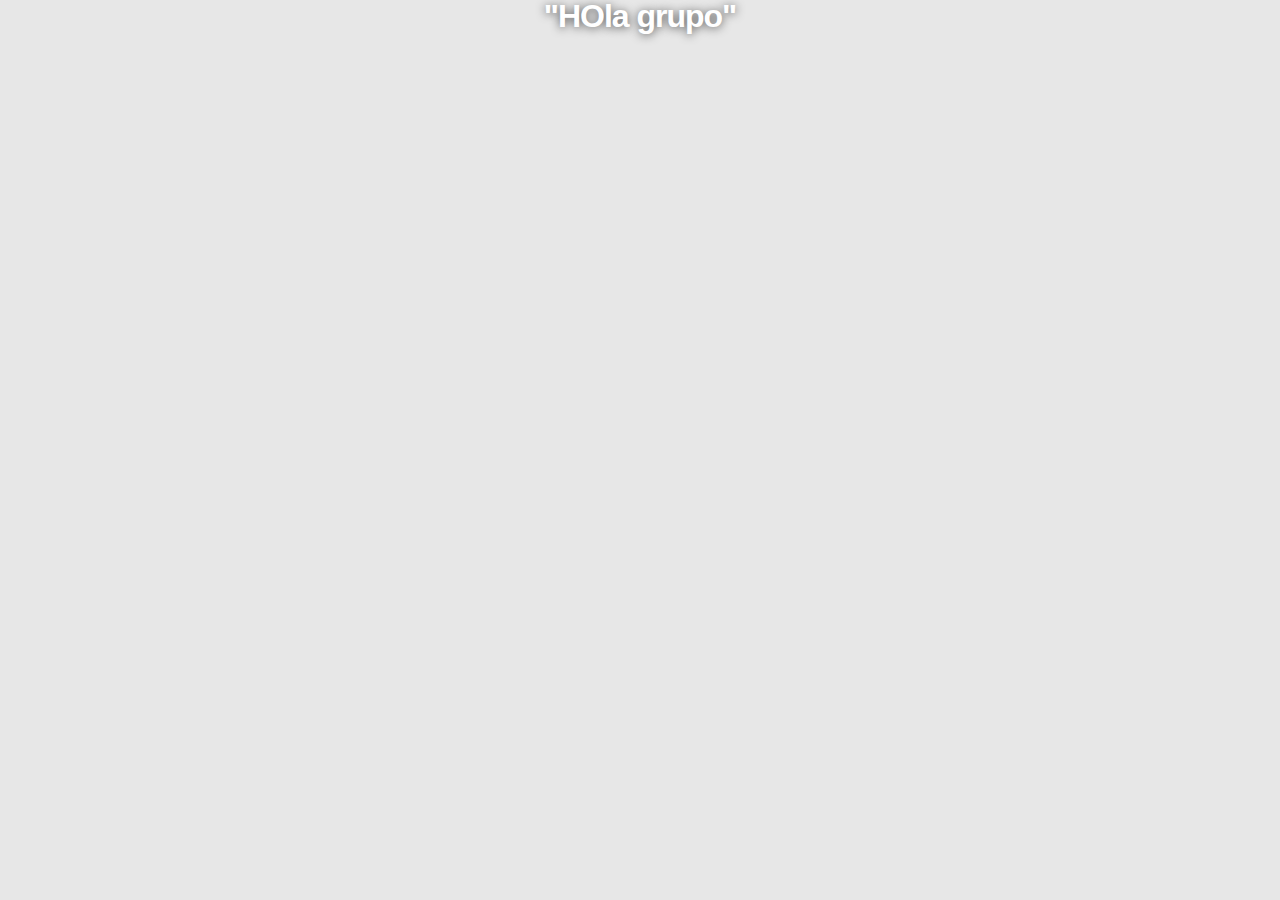
==== templates/usuarios.html @ a8c55784 "third commit" ====
<html lang="en">
<head>
    <meta charset="UTF-8">
    <meta http-equiv="X-UA-Compatible" content="IE=edge">
    <meta name="viewport" content="width=device-width, initial-scale=1.0">
    <link rel="stylesheet" href='/static/main.css' />
    <title>Document</title>
</head>
<body>  
    <h1>"HOla grupo"</h1>
</body>
</html>
---- static/main.css ----
* {
    margin: 0;
}
body{
    background-color: #e7e7e7;
}
h1 { color: #fff; 
    font-family: Tahoma, sans-serif;
    font-weight: bold; 
    letter-spacing: -1px; 
    line-height: 1; 
    text-align: center;
    text-shadow: rgba(0, 0, 0, 0.673) 0px 1px 10px;
     }

.header{
    background-color:#6695cb73;
    height: 100px;
    display: flex;
    align-items: center;    
    justify-content: center;
    box-shadow: 5px 0px 20px black;
    margin-bottom: 30px;
    justify-content: space-between;
    flex-direction: row-reverse;
    padding: 15px 25px;
    background: linear-gradient(
      270.01deg,
      rgba(174, 166, 255, 0.85963) 8.27%,
      #f2e1ff 45.42%,
      rgba(255, 249, 219, 0) 82.18%
    );
  }
img{
    height: 60px;
    width: auto;
}
label {
    color: #6695cb;
    font-family: Tahoma, sans-serif;
    font-weight: bold;
    width: 230px;
    text-align: center;
    }

#button {
    padding: 5px;
    /* margin-left: 10px; */
    font-family: Tahoma, sans-serif;
    border: 1px solid gray;
    background-color:#6695cb;
    border-radius: 25px;
    margin: 15px;
    width: 100px;
    font-size: 15px;
    }

#form {
    display: flex;
    flex-direction: column;
    align-items: center;
    line-height: 40px;
}
input{
    border-radius: 10px;
    width: 350px;
    height: 30px;
}

.test{
    list-style: none;
    font-size: 40px;
}
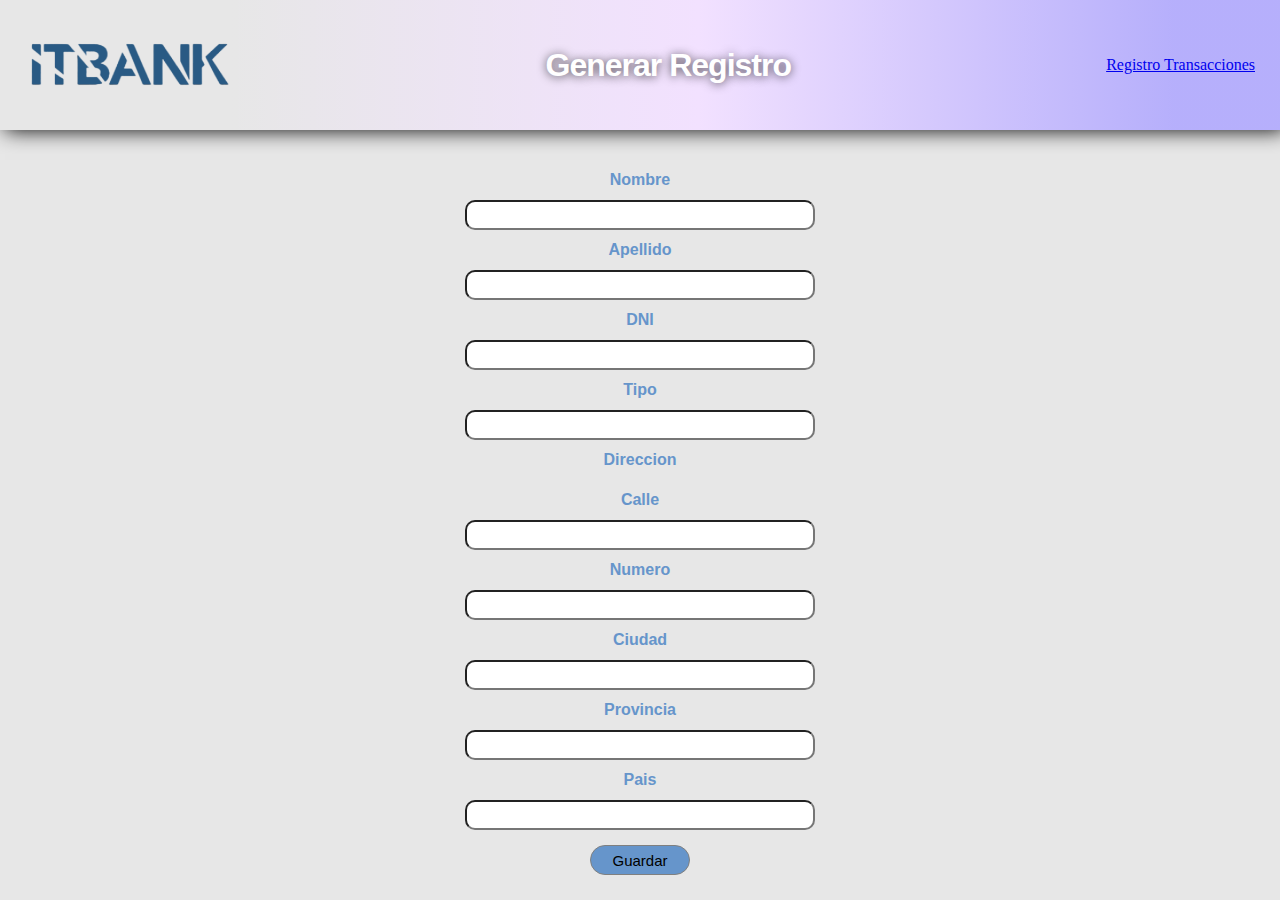
==== commit b9652e25: "add user" ====
--- a/templates/usuarios.html
+++ b/templates/usuarios.html
@@ -3,10 +3,37 @@
     <meta charset="UTF-8">
     <meta http-equiv="X-UA-Compatible" content="IE=edge">
     <meta name="viewport" content="width=device-width, initial-scale=1.0">
-    <link rel="stylesheet" href='/static/main.css' />
+    <link rel="stylesheet" href='/static/css/main.css' />
     <title>Document</title>
 </head>
 <body>  
-    <h1>"HOla grupo"</h1>
+    <div class="header">
+        <a href="/">Registro Transacciones</a>
+        <h1>Generar Registro</h1>
+        <img src="../static/images/itbank_logo.png" alt="logo">
+    </div>
+    <form method="POST" id="form">
+        <label for="">Nombre</label>
+        <input type="text" name="nombre">
+        <label for="">Apellido</label>
+        <input type="text" name="apellido">
+        <label for="">DNI</label>
+        <input type="number" name="dni">
+        <label for="">Tipo</label>
+        <input type="text" name="tipo_cuenta">
+        <label for="">Direccion</label>
+        <label for="">Calle</label>
+        <input type="text" name="direccion_calle">
+        <label for="">Numero</label>
+        <input type="number" name="direccion_numero">
+        <label for="">Ciudad</label>
+        <input type="text" name="direccion_ciudad">
+        <label for="">Provincia</label>
+        <input type="text" name="direccion_provincia">
+        <label for="">Pais</label>
+        <input type="text" name="direccion_pais">
+        <input id = "button" type="submit" value="Guardar">
+    </form>
+
 </body>
 </html>--- a/static/css/main.css
+++ b/static/css/main.css
@@ -0,0 +1,119 @@
+* {
+    margin: 0;
+}
+body{
+    background-color: #e7e7e7;
+}
+h1 { color: #fff; 
+    font-family: Tahoma, sans-serif;
+    font-weight: bold; 
+    letter-spacing: -1px; 
+    line-height: 1; 
+    text-align: center;
+    text-shadow: rgba(0, 0, 0, 0.673) 0px 1px 10px;
+     }
+
+.header{
+    background-color:#6695cb73;
+    height: 100px;
+    display: flex;
+    align-items: center;    
+    justify-content: center;
+    box-shadow: 5px 0px 20px black;
+    margin-bottom: 30px;
+    justify-content: space-between;
+    flex-direction: row-reverse;
+    padding: 15px 25px;
+    background: linear-gradient(
+      270.01deg,
+      rgba(174, 166, 255, 0.85963) 8.27%,
+      #f2e1ff 45.42%,
+      rgba(255, 249, 219, 0) 82.18%
+    );
+  }
+
+img{
+    height: 60px;
+    width: auto;
+}
+label {
+    color: #6695cb;
+    font-family: Tahoma, sans-serif;
+    font-weight: bold;
+    width: 230px;
+    text-align: center;
+    }
+
+#button {
+    padding: 5px;
+    /* margin-left: 10px; */
+    font-family: Tahoma, sans-serif;
+    border: 1px solid gray;
+    background-color:#6695cb;
+    border-radius: 25px;
+    margin: 15px;
+    width: 100px;
+    font-size: 15px;
+    }
+
+#form {
+    display: flex;
+    flex-direction: column;
+    align-items: center;
+    line-height: 40px;
+}
+input{
+    border-radius: 10px;
+    width: 350px;
+    height: 30px;
+}
+
+.test{
+    list-style: none;
+    font-size: 40px;
+}
+
+.body-data{
+    background-color: white; 
+    border-radius: 30px;
+    margin: 50px 100px 50px 100px;
+    display: grid;
+    grid-template-columns: repeat(2, 50%);
+    grid-template-rows: repeat(3, 1fr);
+    row-gap: 50px;
+    font-family: 'Gill Sans', 'Gill Sans MT', Calibri, 'Trebuchet MS', sans-serif;
+    align-items: center;
+}
+
+.static-content{
+    grid-column:1/ 3;
+    grid-row: 1;
+    justify-content: center;
+    text-align: center;
+}
+
+.variable-content{
+    word-wrap: break-word;
+    background-color: #e7e7e7;
+    margin: 0px 40px;
+    line-height: 20px;
+    border: solid 3px #6695cb;
+    border-radius: 50px;
+    box-shadow: 0px 3px 5px rgba(0, 0, 0, 0.558);
+}
+
+h2{
+    font-size: 25px;
+    margin-top: 15px;
+    text-align: center;    
+}
+ul {
+    font-size: 17px;
+    margin-top: 10px;
+    padding-bottom: 10px;
+    padding-left: 50px;
+}
+li{
+    line-height: 30px;
+}
+
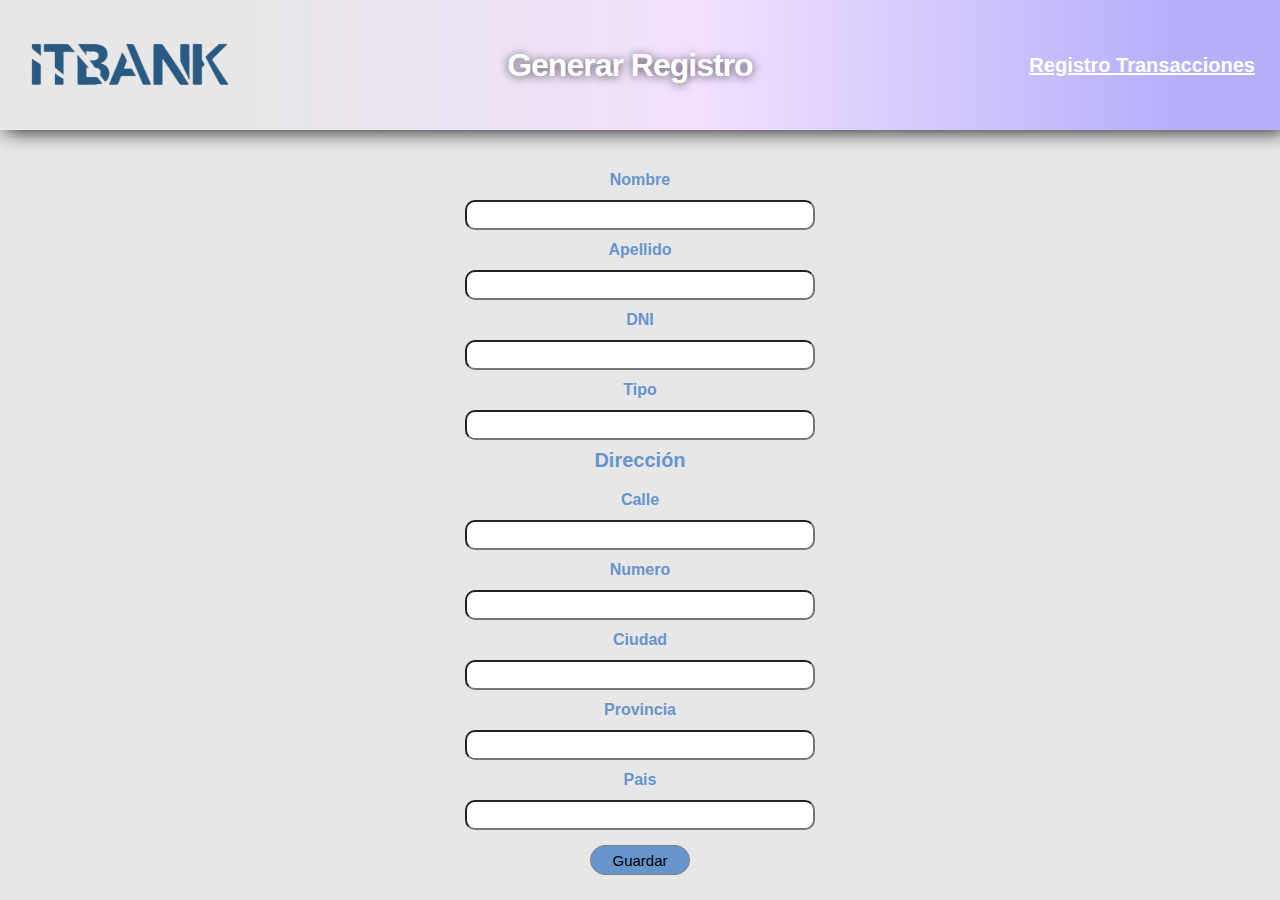
==== commit 5e448208: "detalles-generales" ====
--- a/templates/usuarios.html
+++ b/templates/usuarios.html
@@ -8,7 +8,7 @@
 </head>
 <body>  
     <div class="header">
-        <a href="/">Registro Transacciones</a>
+        <a href="/" id = "boton_registro_transacciones">Registro Transacciones</a>
         <h1>Generar Registro</h1>
         <img src="../static/images/itbank_logo.png" alt="logo">
     </div>
@@ -21,7 +21,7 @@
         <input type="number" name="dni">
         <label for="">Tipo</label>
         <input type="text" name="tipo_cuenta">
-        <label for="">Direccion</label>
+        <label for="" id = "break">Dirección</label>
         <label for="">Calle</label>
         <input type="text" name="direccion_calle">
         <label for="">Numero</label>
--- a/static/css/main.css
+++ b/static/css/main.css
@@ -117,3 +117,35 @@
     line-height: 30px;
 }
 
+
+#registro_transacciones{
+
+    justify-content: center;
+    align-items: center; 
+}
+
+#crear_usuario{
+
+    font-family: Tahoma, sans-serif;
+    font-weight: bold;
+    font-size: 20px;
+    color: #ffffff;
+
+}
+
+#boton_registro_transacciones{
+
+    font-family: Tahoma, sans-serif;
+    font-weight: bold;
+    font-size: 20px;
+    color: #ffffff;
+
+}
+
+
+#break {
+
+    font-weight: bold;
+    font-size: 20px;
+
+}